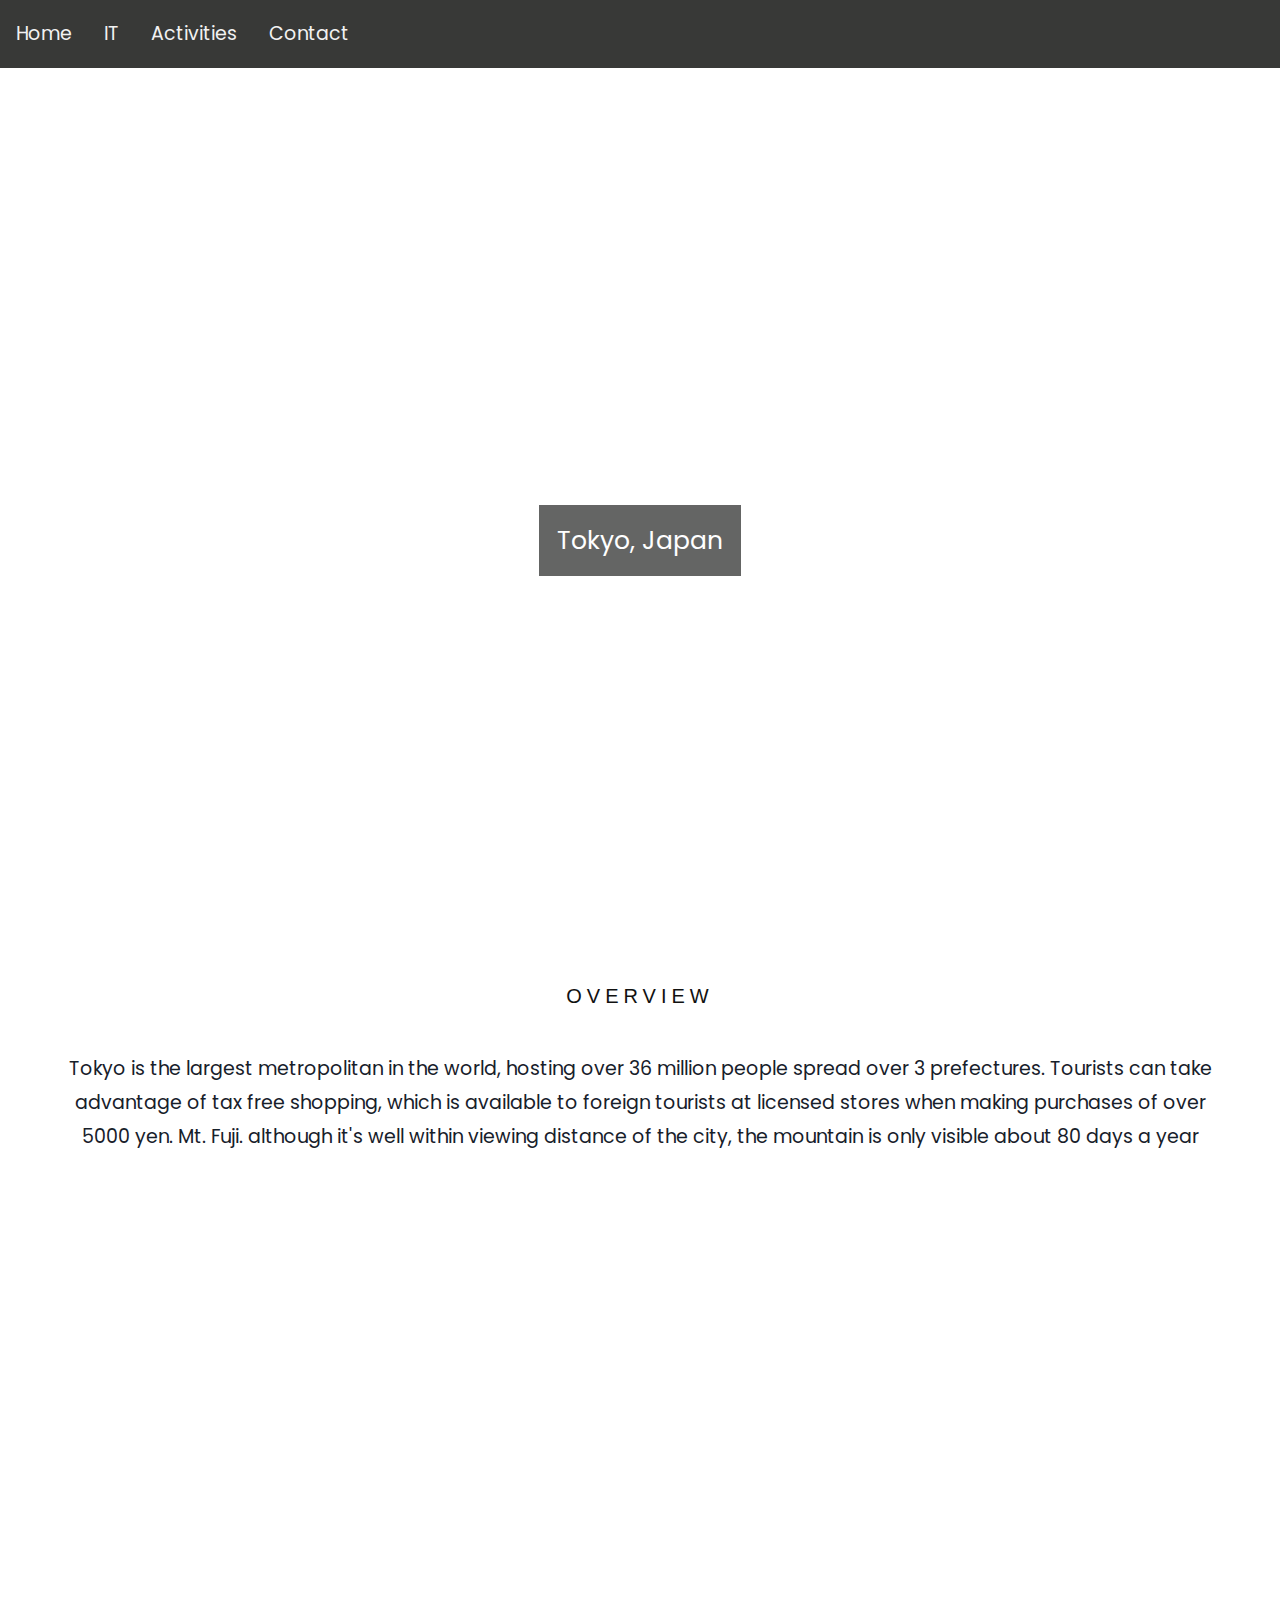
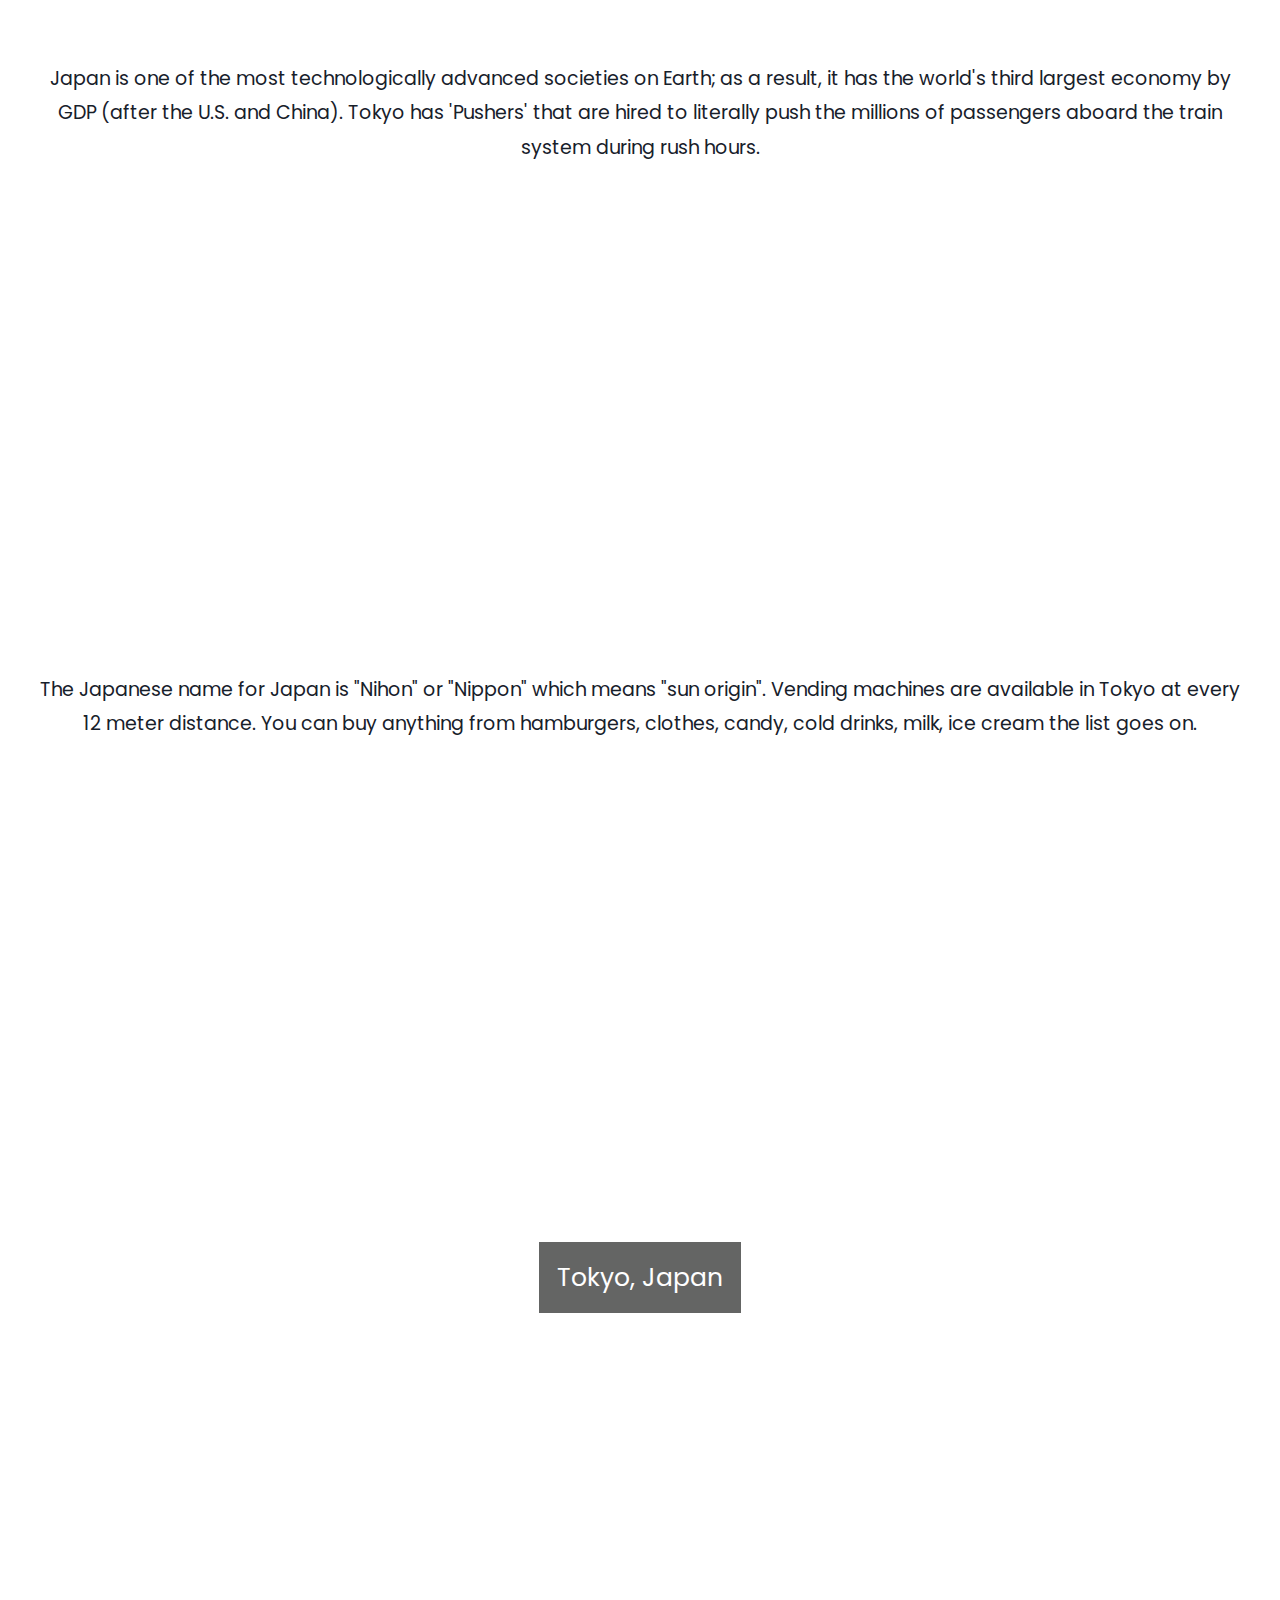
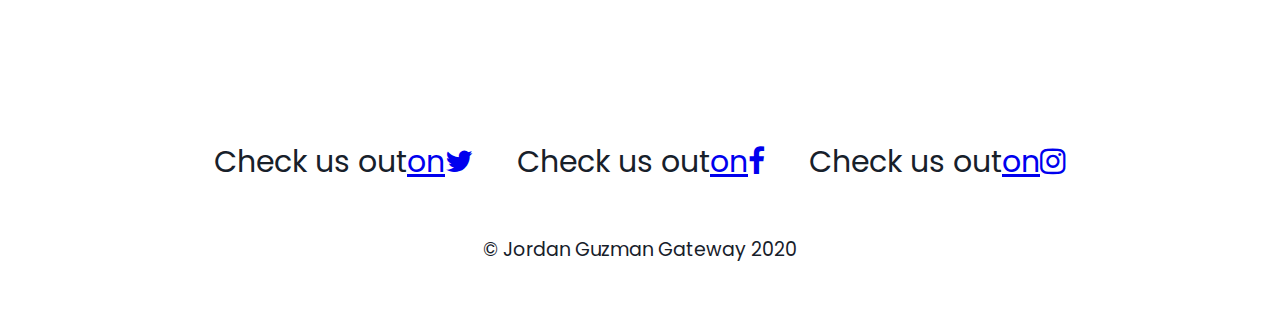
==== index.html @ 9ae59913 "added my project" ====
<!DOCTYPE html>
<html lang="en">

<head>
  
  <title>Tokyo, Japan</title>

  <!--The metadata-->
  <link href="/GatewayProject/Assets/CSS/style.css" rel="stylesheet" type="text/css">
  <link href="https://fonts.googleapis.com/css?family=Poppins&display=swap" rel="stylesheet">
  <link rel="stylesheet" href="https://cdnjs.cloudflare.com/ajax/libs/font-awesome/4.7.0/css/font-awesome.min.css">
  
</head>

<body>

  <!--This is the Navbar-->

  <header>
    <nav>
      <ul>
        <li><a href="./index.html">Home</a></li>
        <li><a href="./itPage.html">IT</a></li>
        <li><a href="./toDo.html">Activities</a></li>
        <li><a href="./contactPage.html">Contact</a></li>
      </ul>
    </nav>
  </header>

  <!--The Parallax Effect-->

  <main class="img-1">
    <div class="caption">
      <span class="border">Tokyo, Japan</span>
    </div>
  </main>

  <article class="box1">
    <h2>Overview</h2>
    <p>Tokyo is the largest metropolitan in the world, hosting over 36 million people spread over 3 prefectures. Tourists can take advantage of tax free shopping, which is available to foreign tourists at licensed stores when making purchases of over 5000
      yen. Mt. Fuji. although it's well within viewing distance of the city, the mountain is only visible about 80 days a year</p>
  </article>

  <div class="img-2">
    <div class="caption">
    </div>
  </div>

  <p>Japan is one of the most technologically advanced societies on Earth; as a result, it has the world's third largest economy by GDP (after the U.S. and China). Tokyo has 'Pushers' that are hired to literally push the millions of passengers aboard the
    train system during rush hours.</p>

  <div class="img-3">
    <div class="caption">
    </div>
  </div>

  <p>The Japanese name for Japan is "Nihon" or "Nippon" which means "sun origin". Vending machines are available in Tokyo at every 12 meter distance. You can buy anything from hamburgers, clothes, candy, cold drinks, milk, ice cream the list goes on.</p>

  <div class="img-1">
    <div class="caption">
      <span class="border">Tokyo, Japan</span>
    </div>
  </div>

  <!--  footer   -->
 <footer>
    <div class="social">
      <span class="icon">Check us out<a href="https://twitter.com/">on<i class="fa fa-twitter" aria-hidden="true"></i></a></span>
      <span class="icon">Check us out<a href="https://www.facebook.com/">on<i class="fa fa-facebook" aria-hidden="true"></i></a></span>
      <span class="icon">Check us out<a href="https://www.instagram.com/">on<i class="fa fa-instagram" aria-hidden="true"></i></a></span>
    </div>
    <p>&copy; Jordan Guzman Gateway 2020</p>
 </footer>


</html>
---- GatewayProject/Assets/CSS/style.css ----
* {
  font-family: "Poppins", sans-serif;
}
/*The Navbar*/

ul {
  list-style: none;
  background-color: #444;
  text-align: center;
  padding: 0;
  margin: 0;
}
li {
  display: inline;
  font-size: 19px;
  line-height: 40px;
  border-bottom: 1px solid #888;
}
.icon {
  padding: 20px;
  font-size: 30px;
  width: 20px;
  text-decoration: none;
  border-radius: 30%;
}

.social {
  text-align: center;
  width: 100%;
  padding-top: 30px;
}

header-right {
  margin-bottom: 10px;
}
header {
  /* Styles the top navigation bar */
  overflow: hidden;
  background-color: #383937;
}

header a {
  /* Styles the Nav links */
  float: left;
  display: block;
  color: #f2f2f2;
  padding: 14px 16px;
  text-decoration: none;
}

/* Parallax effect*/

body,
html {
  height: 100%;
  margin: 0;
  font: 400 15px/1.8 "Lato", sans-serif;
  color: #17202A;
}

.img-1,
.img-2,
.img-3 {
  position: relative;
  opacity: 0.65;
  background-attachment: fixed;
  background-position: center;
  background-repeat: no-repeat;
  background-size: cover;
}

.img-1 {
  background-image: url("https://bit.ly/2sGyeRu");
  min-height: 100%;
}

.img-2 {
  background-image: url("https://images.pexels.com/photos/1440476/pexels-photo-1440476.jpeg?cs=srgb&dl=close-up-photography-of-cherry-blossom-tree-1440476.jpg&fm=jpg");
  min-height: 400px;
}

.img-3 {
  background-image: url("https://images.pexels.com/photos/590478/pexels-photo-590478.jpeg?cs=srgb&dl=asia-japan-japanese-japanese-culture-590478.jpg&fm=jpg");
  min-height: 400px;
}

.caption {
  position: absolute;
  top: 50%;
  width: 100%;
  text-align: center;
  color: #000;
}

.caption span.border {
  background-color: #121312;
  color: #fff;
  padding: 18px;
  font-size: 25px;
}

.box1 p {
  padding-left: 65px;
  padding-right: 65px;
  text-align: center;
  padding-top: 25px;
  padding-bottom: 45px;
}

h2 {
  letter-spacing: 5px;
  text-align: center;
  text-transform: uppercase;
  font: 20px "Lato", sans-serif;
  color: #111;
}

p {
  padding-left: 35px;
  padding-right: 35px;
  text-align: center;
  padding-top: 25px;
  padding-bottom: 45px;
  font-size: 19px;
}

/* max device*/

/* Turn off parallax scrolling for tablets and phones */
@media only screen and (max-device-width: 1024px) {
  .img-1,
  .img-2,
  .img-3 {
    background-attachment: scroll;
  }
}
/* End of Parallax Effect */

/* To Do Page*/

.hero {
  background: center url("https://bit.ly/2GdBlU3");
  height: 50%;
  margin-bottom: 50px;
  color: #fff;
  font-size: 32px;
  text-align: center;
  line-height: 200px;
}

.hero h1 {
  margin-top: 0;
  text-shadow: 2px 2px black;
}

.cards-container {
  display: flex;
  justify-content: center;
  flex-wrap: wrap;
  width: 100%;
  text-align: center;
/* }
.card {
  width: 50%;
  height: 700px; */
}
.card a {
  text-decoration: none;
  color: #17202A;
  font-weight: 200;
/* }
.card-body {
  width: 80%;
  margin: 0 auto; */
}

.cardTodo {
  height: 300px;
  width: 500px;
}

/* IT Page */


.hero3 {
  background: center url("https://bit.ly/38qX6vM");
  height: 50%;
  margin-bottom: 50px;
  color: #fff;
  font-size: 32px;
  text-align: center;
  line-height: 200px;
}

.cards-container {
  display: flex;
  justify-content: center;
  flex-wrap: wrap;
  width: 100%;
  text-align: center;
}

.card {
  width: 50%;
  height: 700px;
}

.card-body {
  width: 80%;
  margin: 0 auto;
}

.cardIT {
  height: 320px;
  width: 400px;
}

/*this is the beginning of ContactPage */

.hero2 {
  background: center url("https://bit.ly/38qX6vM");
  height: 50%;
  margin-bottom: 20px;
  color: #fff;
  font-size: 32px;
  text-align: center;
  line-height: 200px;
}

.hero2 h1,
.hero3 h1 {
  margin-top: 0;
}

/* Form */
input[type="text"],
textarea {
  width: 100%;
  padding: 12px;
  border: 1px solid #ccc;
  margin-top: 6px;
  margin-bottom: 16px;
  resize: vertical;
}

input[type="email"] {
  width: 100%;
  padding: 12px;
  border: 1px solid #ccc;
  margin-top: 6px;
  margin-bottom: 16px;
  resize: vertical;
}

input[type="number"] {
  width: 100%;
  padding: 12px;
  border: 1px solid #ccc;
  margin-top: 6px;
  margin-bottom: 16px;
  resize: vertical;
}

input[type="submit"] {
  background-color: #8f928c;
  color: black;
  padding: 12px 20px;
  border: none;
}
/* [ specify */
input[type="submit"]:hover {
  background-color: #c33c33;
}

/* Style the container/contact section */
.container {
  border-radius: 5px;
  background-color: #f2f2f2;
}

/* Create two columns that float next to eachother */
.column {
  float: left;
  width: 40%;
  margin-top: 6px;
}

.column.one {
  padding-left: 10%;
}

.column.two {
  padding-right: 10%;
}
/* Clear floats after the columns */
.row:after {
  content: "";
  display: table;
  clear: both;
}

/* .tokyo_map{
  width=500px 
  height=650px
  frameborder=0px 
  style-border:0
} */

/* Responsive layout - when the screen is less than 600px wide, make the two columns stack on top of each other instead of next to each other */
@media screen and (max-width: 600px) {
  .column4,
  input[type="submit"] {
    width: 100%;
    margin-top: 0;
  }
}
/*this is the end  */

/* footer */

.footer {
  width: 20%;
  height: 25px;
  text-align: center;
}
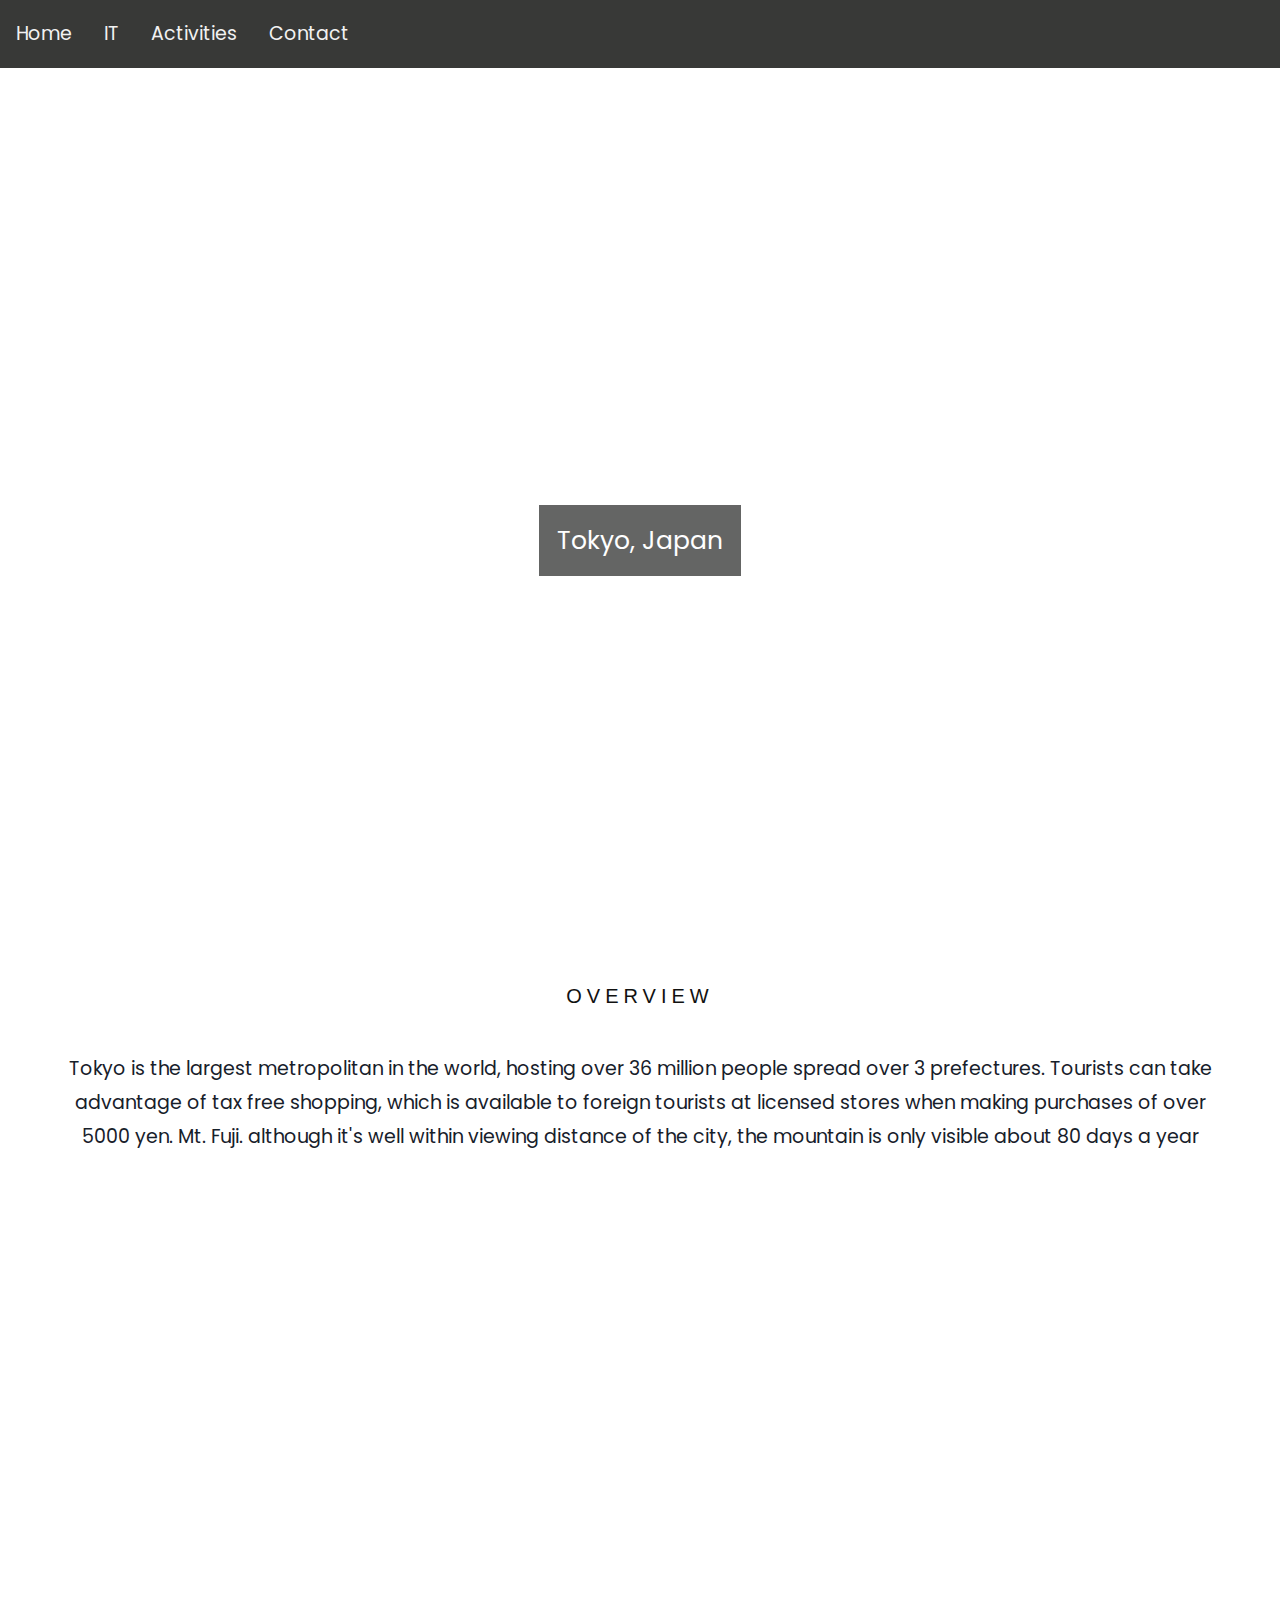
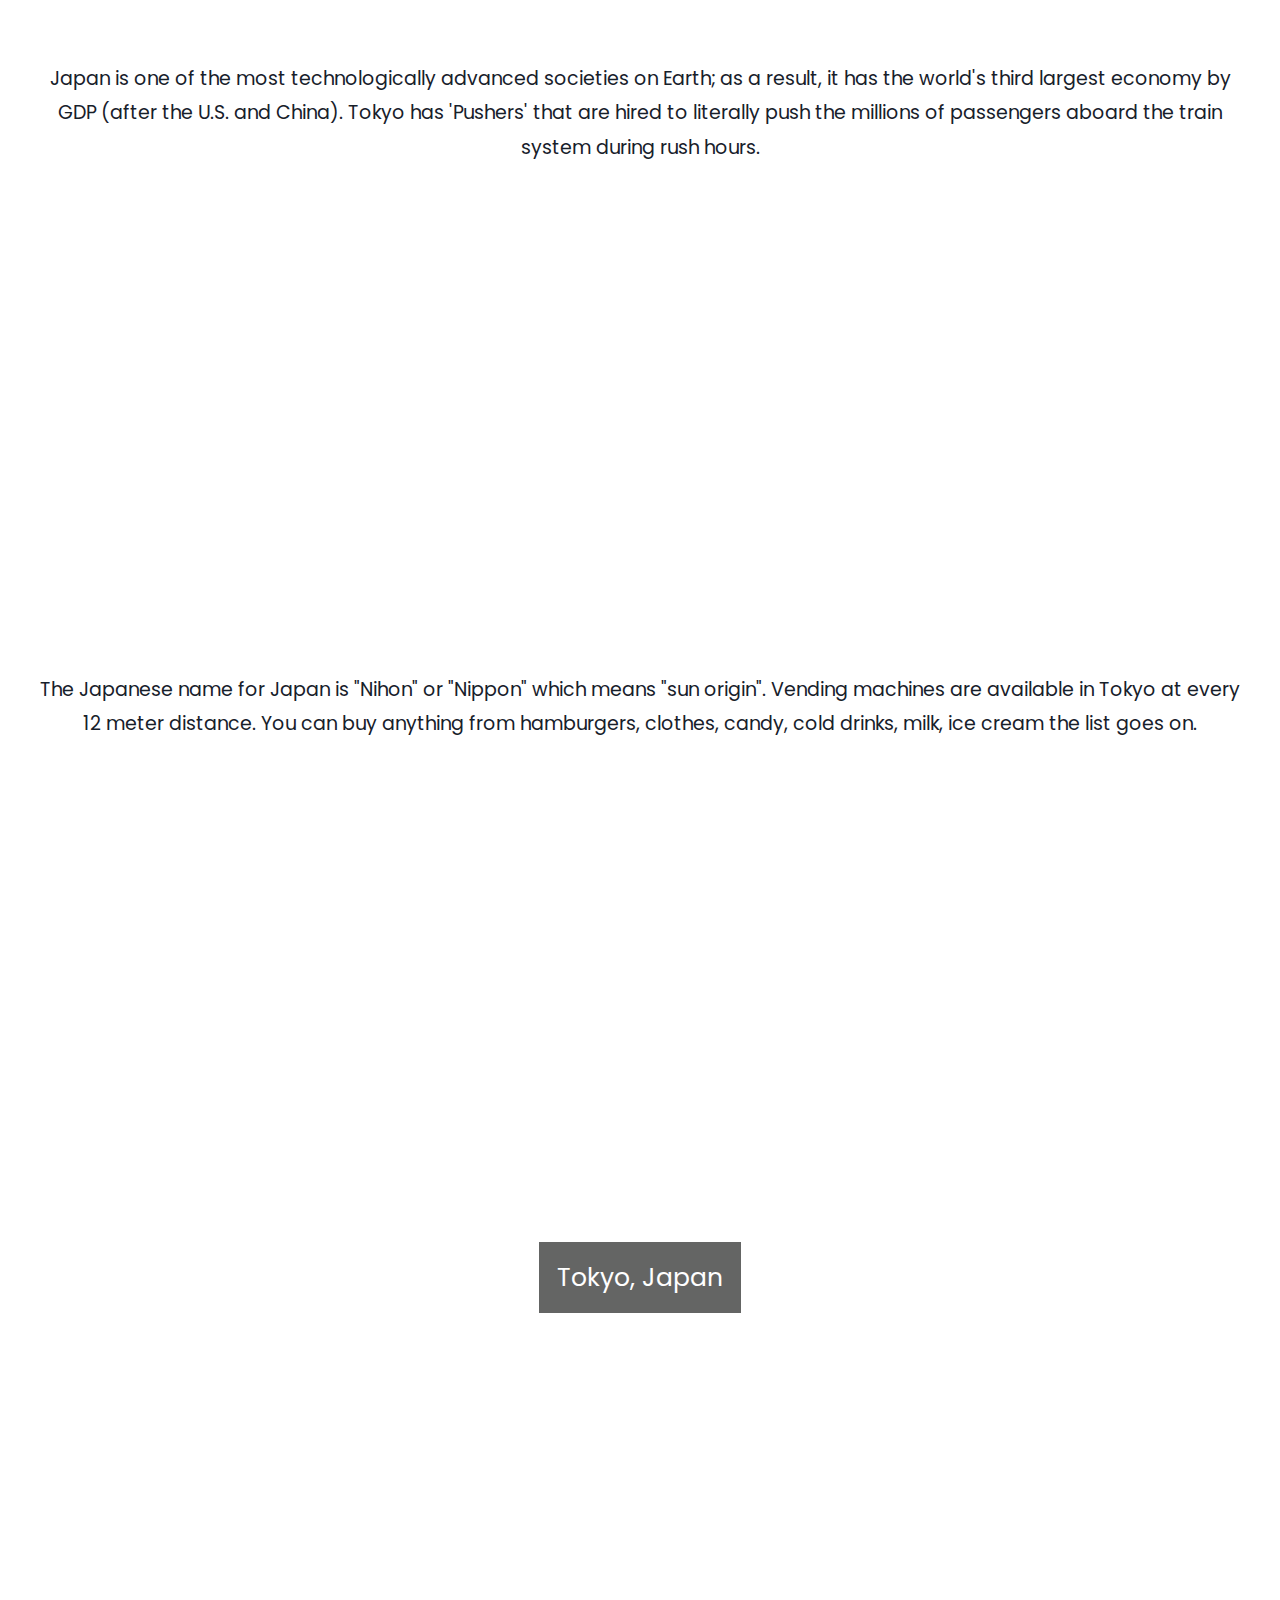
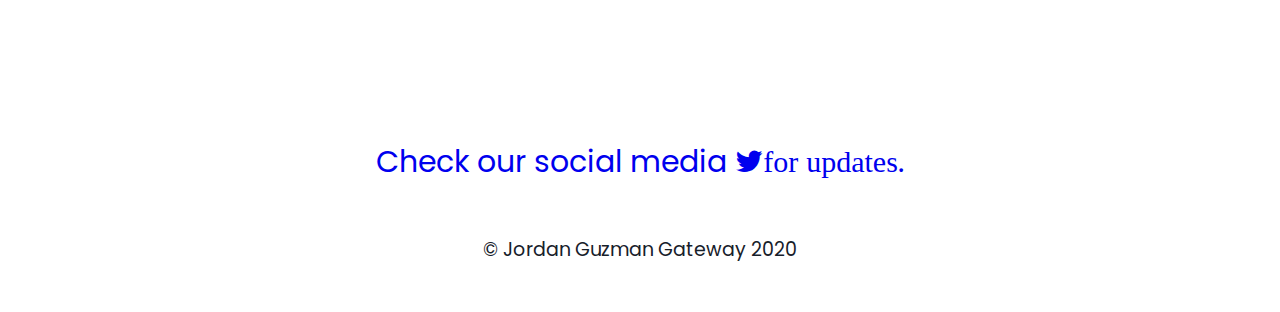
==== commit 4c628652: "sematic updates" ====
--- a/index.html
+++ b/index.html
@@ -65,9 +65,8 @@
   <!--  footer   -->
  <footer>
     <div class="social">
-      <span class="icon">Check us out<a href="https://twitter.com/">on<i class="fa fa-twitter" aria-hidden="true"></i></a></span>
-      <span class="icon">Check us out<a href="https://www.facebook.com/">on<i class="fa fa-facebook" aria-hidden="true"></i></a></span>
-      <span class="icon">Check us out<a href="https://www.instagram.com/">on<i class="fa fa-instagram" aria-hidden="true"></i></a></span>
+      <span class="icon"><a class="social-media" alt="Twitter icon" href="https://twitter.com/">Check our social media <i class="fa fa-twitter" aria-hidden="true">for updates</i>.</a></span>
+
     </div>
     <p>&copy; Jordan Guzman Gateway 2020</p>
  </footer>
--- a/GatewayProject/Assets/CSS/style.css
+++ b/GatewayProject/Assets/CSS/style.css
@@ -299,13 +299,14 @@
   clear: both;
 }
 
-/* .tokyo_map{
-  width=500px 
-  height=650px
-  frameborder=0px 
-  style-border:0
-} */
-
+.tokyo_map{
+  width:500px; 
+  height:650px;
+
+}
+.social-media{
+  text-decoration: none;
+}
 /* Responsive layout - when the screen is less than 600px wide, make the two columns stack on top of each other instead of next to each other */
 @media screen and (max-width: 600px) {
   .column4,
